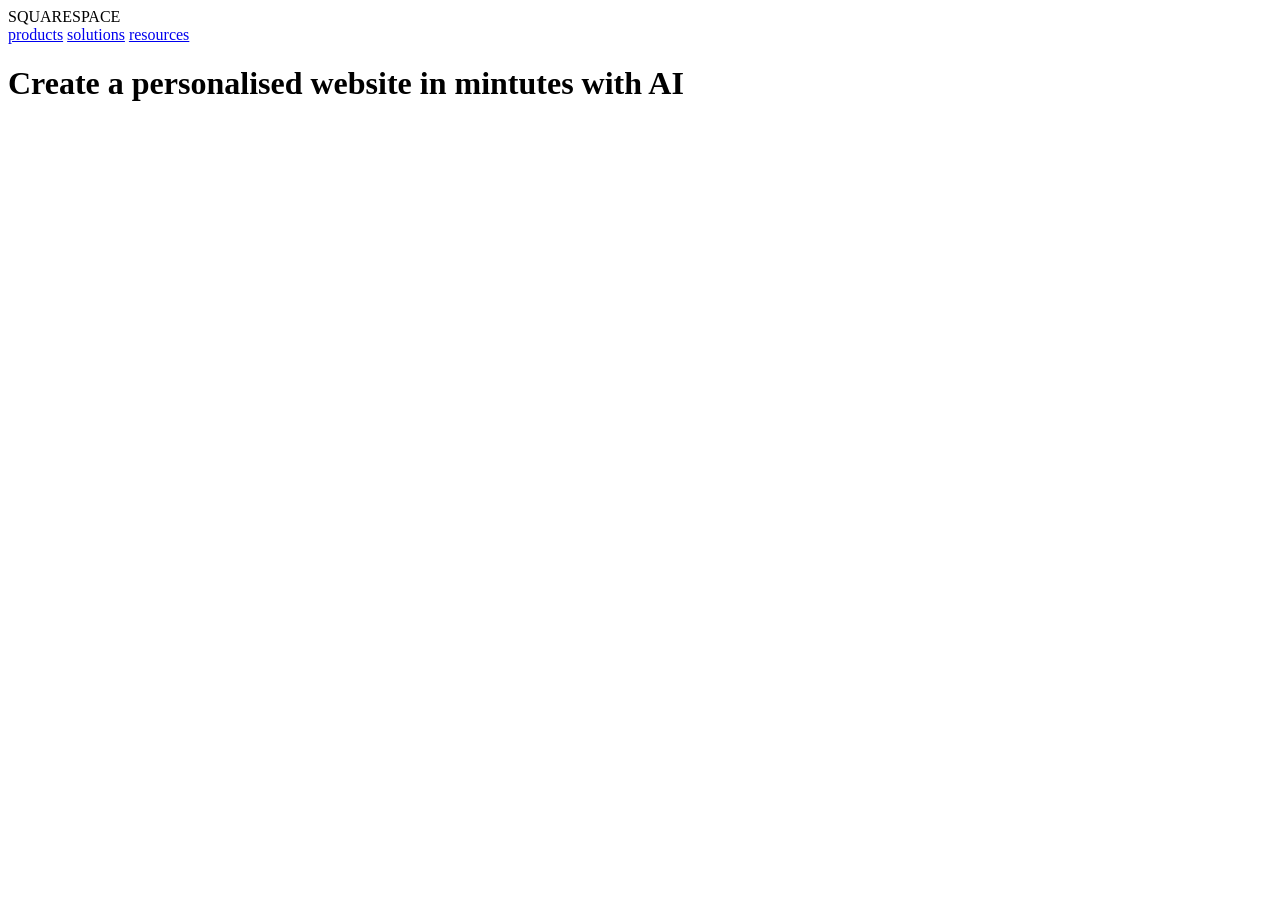
==== week2/day7/index.html @ 98103164 "index.html" ====
<!DOCTYPE html>
<html lang="en">
<head>
    <meta charset="UTF-8">
    <meta name="viewport" content="width=device-width, initial-scale=1.0">
    <title>Document</title>
    <link rel="stylesheet" href="style.css">
</head>
<body>
    <!-- navbar -->
     <navbar class="navbar">
        <div class="logo">SQUARESPACE</div>
        <nav>
            <a href="#">products</a>
            <a href="#">solutions</a>
            <a href="#">resources</a>
        </nav>
     </navbar>
     <!--Title of the page-->
     <div>
        <h1>Create a personalised website in mintutes with AI</h1>
     </div>
</body>
</html>
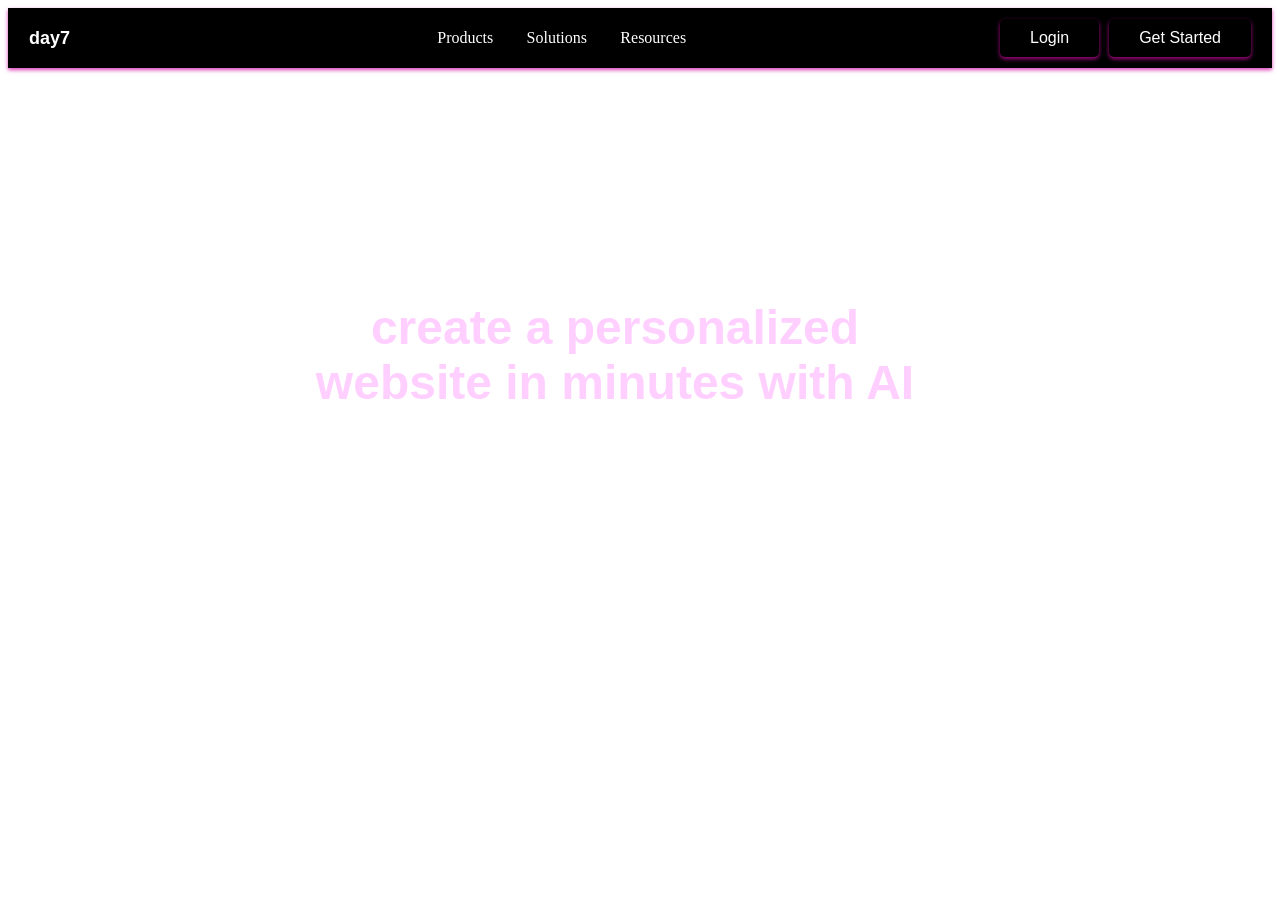
==== commit 81049e05: "index.html" ====
--- a/week2/day7/index.html
+++ b/week2/day7/index.html
@@ -7,18 +7,24 @@
     <link rel="stylesheet" href="style.css">
 </head>
 <body>
-    <!-- navbar -->
-     <navbar class="navbar">
-        <div class="logo">SQUARESPACE</div>
-        <nav>
-            <a href="#">products</a>
-            <a href="#">solutions</a>
-            <a href="#">resources</a>
+    <!-- Navbar -->
+    <navbar class="navbar">
+        <div class="logo">day7</div>
+        <nav class="nav-links">
+            <a href="#">Products</a>
+            <a href="#">Solutions</a>
+            <a href="#">Resources</a>
+            </div>
         </nav>
-     </navbar>
-     <!--Title of the page-->
-     <div>
-        <h1>Create a personalised website in mintutes with AI</h1>
-     </div>
+        <div class="button-container">
+            <button class="btn">Login</button>
+            <button class="btn">Get Started</button>
+        </div>
+    </navbar>
+    <!-- title of the page -->
+     <div class="title">
+        <h1>create a personalized<br>website in minutes with AI </h1>
+    </div>
+    
 </body>
 </html>
--- a/week2/day7/style.css
+++ b/week2/day7/style.css
@@ -0,0 +1,81 @@
+.navbar {
+    display: flex;
+    justify-content: space-between;
+    padding: 10px 20px;
+    background-color: black;
+    border: 1px solid black;
+    box-shadow: 0 2px 4px rgba(210, 8, 163, 0.786);
+}  
+
+.navbar .logo {
+    font-size: large;
+    font-weight: bold;
+    font-family: Arial, sans-serif;
+    color: white;
+    display: flex;
+    align-items: center;
+}
+.navbar nav {
+    display: flex;
+    justify-content: space-around;
+    gap: 20px;
+}
+.navbar .nav-links a {
+    text-decoration: none;
+    color: white;
+    display: flex;
+    align-items: center;
+
+    gap: 5px;
+}
+
+.nav-links a{
+    color: pink;
+    margin-left: 6%
+}
+.navbar .button-container {
+    display: flex;
+    gap: 10px;
+}
+.parent div{
+    font-size: medium;
+    width: 100px;
+    height: 100px;
+    margin: 10px;
+    background-color: black;
+    border: 1px solid black;
+    display: flex;
+    justify-content: center;
+    align-items: center;
+    /* styles for the parent container */
+}
+.btn {
+    padding: 10px 30px 10px 30px;
+    border: none;
+    background-color: black;
+    color: white;
+    cursor: pointer;
+    border-radius: 5px;
+    font-size: medium;
+    box-shadow: 0 2px 4px rgba(210, 8, 163, 0.786);
+    display: flex;
+
+}
+.body {
+    background-color: rgb(255, 207, 255);
+    margin: 0;
+    padding: 0;
+    font-family: Arial, sans-serif;
+}
+.title {
+    text-align: center;
+    margin-top: 200px;
+    margin-right: 50px;
+    font-size: 24px;
+    color: rgb(255, 207, 255);   
+    display: flex;
+    justify-content: center;
+    align-items: center;
+    font-family: Arial, sans-serif;
+    flex-direction: row;
+}
